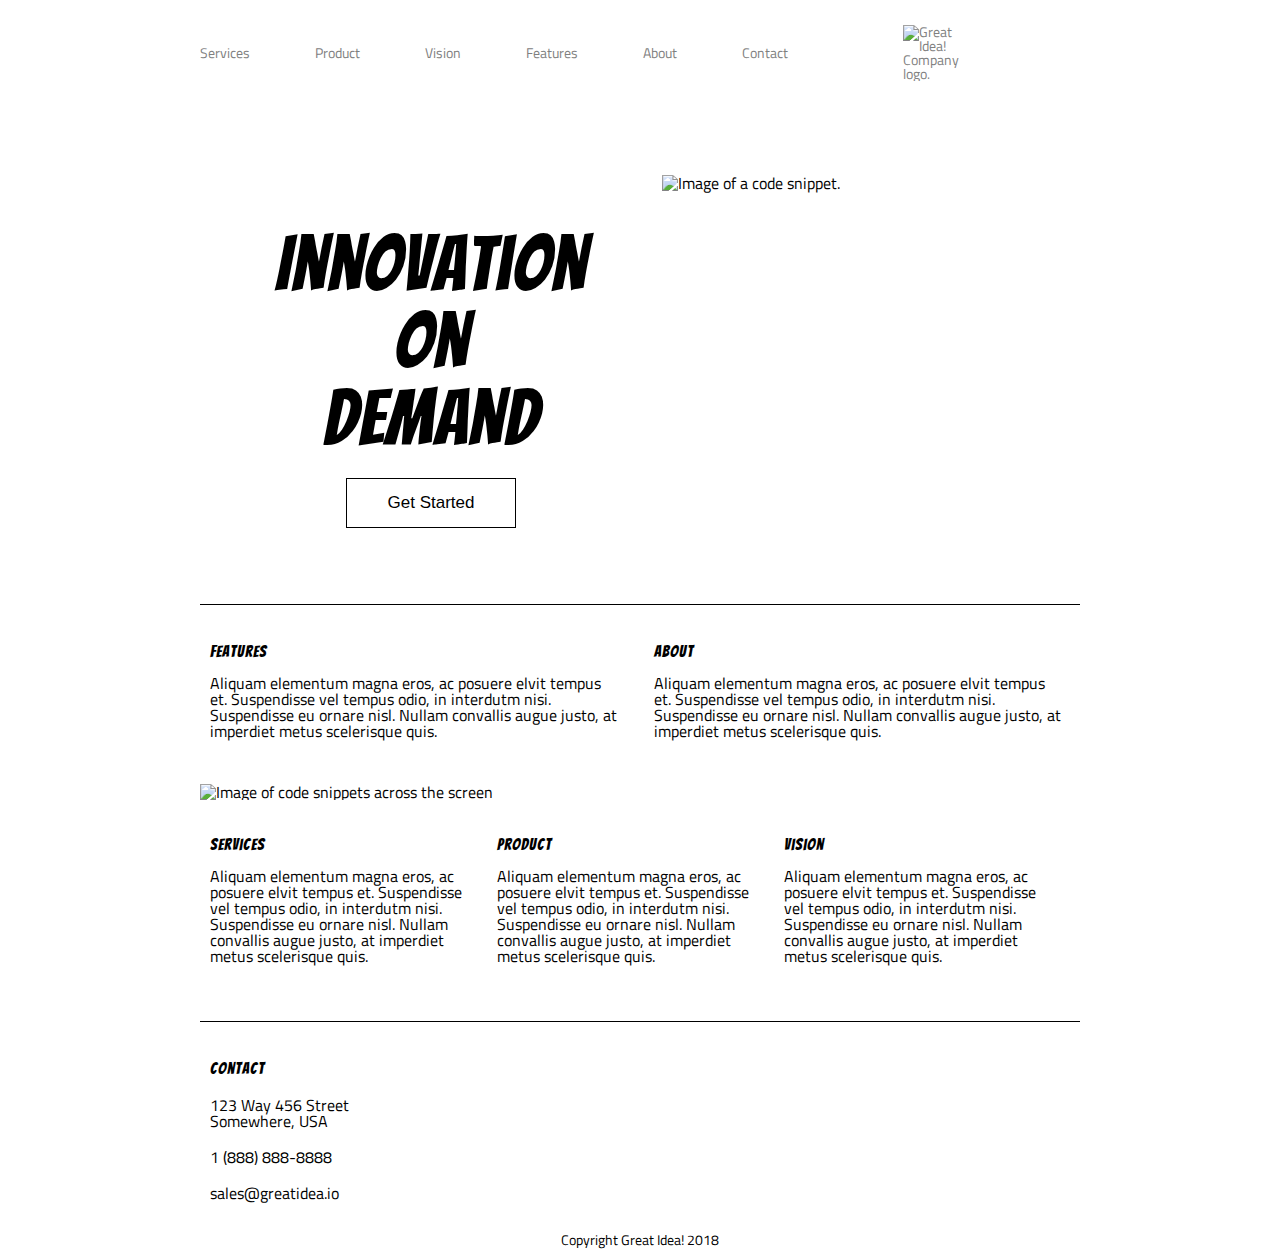
==== index.html @ 22bedd84 "This is adding the HTML and CSS to their respective pages to begin today's work" ====
<!doctype html>

<html lang="en">
<head>
  <meta charset="utf-8">
  <meta name="viewport" content="width=device-width, initial-scale=1.0">
  <title>Great Idea - Responsive I</title>

  <link href="https://fonts.googleapis.com/css?family=Bangers|Titillium+Web" rel="stylesheet">
  <link rel="stylesheet" href="css/index.css">

</head>

<body>
  <div class="container">

    <header>
      <nav>
        <a href="services.html">Services</a>
        <a href="products.html">Product</a>
        <a href="#">Vision</a>
        <a href="#">Features</a>
        <a href="#">About</a>
        <a href="#">Contact</a>
       <a href="index.html">
      <img class="logo" src="https://tk-assets.lambdaschool.com/c7e8c14d-d7ad-4d21-9c18-4a68c77e5ad5_logo.png" alt="Great Idea! Company logo.">
      </a>
      </nav>
    </header>
  
    <section class="cta">
      <div class="cta-text">
        <h1>Innovation<br> On<br> Demand</h1>
        <button>Get Started</button>
      </div>
     <img src="img/header-img.png" alt="Image of a code snippet.">
    </section>
  
    <section class="main-content">
  
      <div class="top-content">
        <div class="text-content">
          <h4>Features</h4>
          <p>Aliquam elementum magna eros, ac posuere elvit tempus et. Suspendisse vel tempus odio, in interdutm nisi. Suspendisse eu ornare nisl. Nullam convallis augue justo, at imperdiet metus scelerisque quis.</p>
        </div>
        <div class="text-content"> 
          <h4>About</h4>
          <p>Aliquam elementum magna eros, ac posuere elvit tempus et. Suspendisse vel tempus odio, in interdutm nisi. Suspendisse eu ornare nisl. Nullam convallis augue justo, at imperdiet metus scelerisque quis.</p>
        </div>
      </div>
  
      <img class="middle-img" src="img/mid-page-accent.jpg" alt="Image of code snippets across the screen">
  
      <div class="bottom-content">
        <div class="text-content">
          <h4>Services</h4>
          <p>Aliquam elementum magna eros, ac posuere elvit tempus et. Suspendisse vel tempus odio, in interdutm nisi. Suspendisse eu ornare nisl. Nullam convallis augue justo, at imperdiet metus scelerisque quis.</p>
        </div>
        <div class="text-content">
          <h4>Product</h4>
          <p>Aliquam elementum magna eros, ac posuere elvit tempus et. Suspendisse vel tempus odio, in interdutm nisi. Suspendisse eu ornare nisl. Nullam convallis augue justo, at imperdiet metus scelerisque quis.</p>
        </div>
        <div class="text-content">
          <h4>Vision</h4>
          <p>Aliquam elementum magna eros, ac posuere elvit tempus et. Suspendisse vel tempus odio, in interdutm nisi. Suspendisse eu ornare nisl. Nullam convallis augue justo, at imperdiet metus scelerisque quis.</p>
        </div>
      </div>
  
    </section>
  
    <section class="contact">
  
      <h4>Contact</h4>
  
      <p>123 Way 456 Street<br> Somewhere, USA</p>
  
      <p>1 (888) 888-8888</p>
  
      <p>sales@greatidea.io</p>
  
    </section>
  
    <footer>
      <p>Copyright Great Idea! 2018</p>
    </footer>
  
  </div><!-- container --> 
      
</body>
</html>
---- css/index.css ----
/* http://meyerweb.com/eric/tools/css/reset/ 
   v2.0 | 20110126
   License: none (public domain)
*/

html, body, div, span, applet, object, iframe,
h1, h2, h3, h4, h5, h6, p, blockquote, pre,
a, abbr, acronym, address, big, cite, code,
del, dfn, em, img, ins, kbd, q, s, samp,
small, strike, strong, sub, sup, tt, var,
b, u, i, center,
dl, dt, dd, ol, ul, li,
fieldset, form, label, legend,
table, caption, tbody, tfoot, thead, tr, th, td,
article, aside, canvas, details, embed, 
figure, figcaption, footer, header, hgroup, 
menu, nav, output, ruby, section, summary,
time, mark, audio, video {
	margin: 0;
	padding: 0;
	border: 0;
	font-size: 100%;
	font: inherit;
	vertical-align: baseline;
}
/* HTML5 display-role reset for older browsers */
article, aside, details, figcaption, figure, 
footer, header, hgroup, menu, nav, section {
	display: block;
}
body {
	line-height: 1;
}
ol, ul {
	list-style: none;
}
blockquote, q {
	quotes: none;
}
blockquote:before, blockquote:after,
q:before, q:after {
	content: '';
	content: none;
}
table {
	border-collapse: collapse;
	border-spacing: 0;
}

/* Set every element's box-sizing to border-box */
* {
    box-sizing: border-box;
}

html, body {
    height: 100%;
    font-family: 'Titillium Web', sans-serif;
}

h1, h2, h3, h4, h5 {
    font-family: 'Bangers', cursive;
    letter-spacing: 1px;
    margin-bottom: 15px;
}

/* Copy and paste your work from yesterday here and start to refactor into flexbox */



/* http://meyerweb.com/eric/tools/css/reset/ 
   v2.0 | 20110126
   License: none (public domain)
*/

html, body, div, span, applet, object, iframe,
h1, h2, h3, h4, h5, h6, p, blockquote, pre,
a, abbr, acronym, address, big, cite, code,
del, dfn, em, img, ins, kbd, q, s, samp,
small, strike, strong, sub, sup, tt, var,
b, u, i, center,
dl, dt, dd, ol, ul, li,
fieldset, form, label, legend,
table, caption, tbody, tfoot, thead, tr, th, td,
article, aside, canvas, details, embed, 
figure, figcaption, footer, header, hgroup, 
menu, nav, output, ruby, section, summary,
time, mark, audio, video {
	margin: 0;
	padding: 0;
	border: 0;
	font-size: 100%;
	font: inherit;
	vertical-align: baseline;
}
/* HTML5 display-role reset for older browsers */
article, aside, details, figcaption, figure, 
footer, header, hgroup, menu, nav, section {
	display: block;
}
body {
	line-height: 1;
}
ol, ul {
	list-style: none;
}
blockquote, q {
	quotes: none;
}
blockquote:before, blockquote:after,
q:before, q:after {
	content: '';
	content: none;
}
table {
	border-collapse: collapse;
	border-spacing: 0;
}

/* Set every element's box-sizing to border-box */
* {
    box-sizing: border-box;
}

html, body {
    height: 100%;
    font-family: 'Titillium Web', sans-serif;
}

h1, h2, h3, h4, h5 {
    font-family: 'Bangers', cursive;
    letter-spacing: 1px;
    margin-bottom: 15px;
}

.container {
  width: 880px;
  /* TB LR */
  margin: 0 auto;  
  
}

/* header */

header nav {
  width: 691px;
  display: flex;
  flex-flow: row nowrap;
  justify-content: flex-start;
  align-items: center;
}

header nav a {
  display:flex;
  justify-content: space-between;
  margin-right: 65px;
  font-size: 14px;
  color: gray;
  text-decoration: none;
}

header nav a:hover {
  text-decoration: underline;
}

header nav a:first-child {
  margin-left: 0;
}

header nav a:last-child {
  margin-right: 0;
}

header .logo {
  margin-top: 25px;
  margin-left: 50px;
  margin-bottom:25px;

}

/* cta */

.cta{
	display:flex;
}

.cta .cta-text {
  display: flex;
  flex-flow: column wrap;
  justify-content: flex-start;
  align-content: center;
  font-size: 77px;
  margin-top: 120px;
  text-align: center;
  padding: 0px 75px;
}

.cta .cta-text button {
  background: white;
  margin-top: 6px;
  /*padding: 8px 44px;*/
  font-size: 17px;
  border: 1px solid black;
  cursor: pointer;
  align-self: center;
  width: 170px;
  height: 50px;
}

.cta .cta-text button:hover {
  background: black;
  color: white;
}

.cta img {
  margin-top: 69px;
}

.main-content {
  border-top: 1px solid black;
  margin-top: 76px;
  padding-top: 39px;
  
}

.main-content .top-content {
  padding: 0 10px;
  display: flex;
  justify-content: flex-start;
  align-items: space-evenly;
}

.main-content .top-content .text-content {
  width: 410px;
  display: flex;
  flex-flow: column wrap;
  margin-right: 34px;
}

.main-content .top-content .text-content:last-child {
  margin-right: 0;
}

.main-content .middle-img {
  margin-top: 45px;
}

.main-content .bottom-content {
  margin-top: 37px;
  padding: 0 10px;
  display: flex;
}

.main-content .bottom-content .text-content {
  width: 275px;
  display: flex;
  flex-flow: column wrap;
  margin-right: 12px;
}

.main-content .bottom-content .text-content:last-child {
  margin-right: 0;
}

.contact {
  margin-top: 57px;
  border-top: 1px solid black;
  padding: 39px 10px 0;
}

.contact p {
  margin: 20px 0;
}

footer {
  margin: 32px 0;
  text-align: center;
  font-size: 14px;
}

/*begin services specific css here */
.services-top {
	margin-top: 25px;
	border-top: 1px solid black;
	padding-top: 25px;
	margin-bottom: 25px;
	padding-bottom: 25px;
	border-bottom: 1px solid black;
}

.services-sub {
  display: flex;
  justify-content: space-between;
  align-items: space-evenly;

}	
.services-content {
  width: 400px;
  display: flex;
  flex-flow: column wrap;
  padding: 15px;
  border: 1px solid black;
  margin-bottom: 40px;
  background: ghostwhite;
}
.services-content-2 {
  width: 400px;
  display: flex;
  flex-flow: column wrap;
  padding: 15px;
  margin-bottom: 40px;
}
.services-introduction {
  margin-top: 25px;
}
.services-button {
  margin-top: 25px;
  margin-bottom: 10px;
  height: 40px;
  width: 150px;
  border-radius: 10px;
  border: 1px solid black;
  background: white;
  color: black;
}
.fact-list {
	margin-top: 25px;
	list-style-type: square;
    list-style-position: inside;
}

/*Products CSS starts here!*/

.products-top {
	margin-top: 25px;
	border-top: 1px solid black;
	padding-top: 25px;
	margin-bottom: 25px;
	padding-bottom: 25px;
	border-bottom: 1px solid black;
}

.products-sub {
  display: flex;
  justify-content: space-between;
  align-items: space-evenly;

}	
.products-content {
  width: 400px;
  display: flex;
  flex-flow: column wrap;
  padding: 15px;
  margin-bottom: 40px;


}
.products-content-2 {
  width: 400px;
  display: flex;
  flex-flow: column wrap;
  padding: 15px;
  margin-bottom: 40px;
}
.products-introduction {
  margin-top: 25px;
}
.products-button {
  margin-top: 25px;
  margin-bottom: 10px;
  height: 40px;
  width: 150px;
  border-radius: 10px;
  border: 1px solid black;
  background: white;
  color: black;
}
.fact-list {
	margin-top: 25px;
	list-style-type: square;
    list-style-position: inside;
}

.products-info-img {
	width: 300px;
	height: 300px;
	border-radius: 25px;
}

.products-info-img-bottom {
	width: 300px;
	height: 300px;
	border-radius: 25px;
	margin-left: 20px;
}
.products-info-img-top {
	width: 800px;
	height: 100px;
	border-radius: 15px;
	margin-bottom: 25px;
	margin-left: 50px;
}
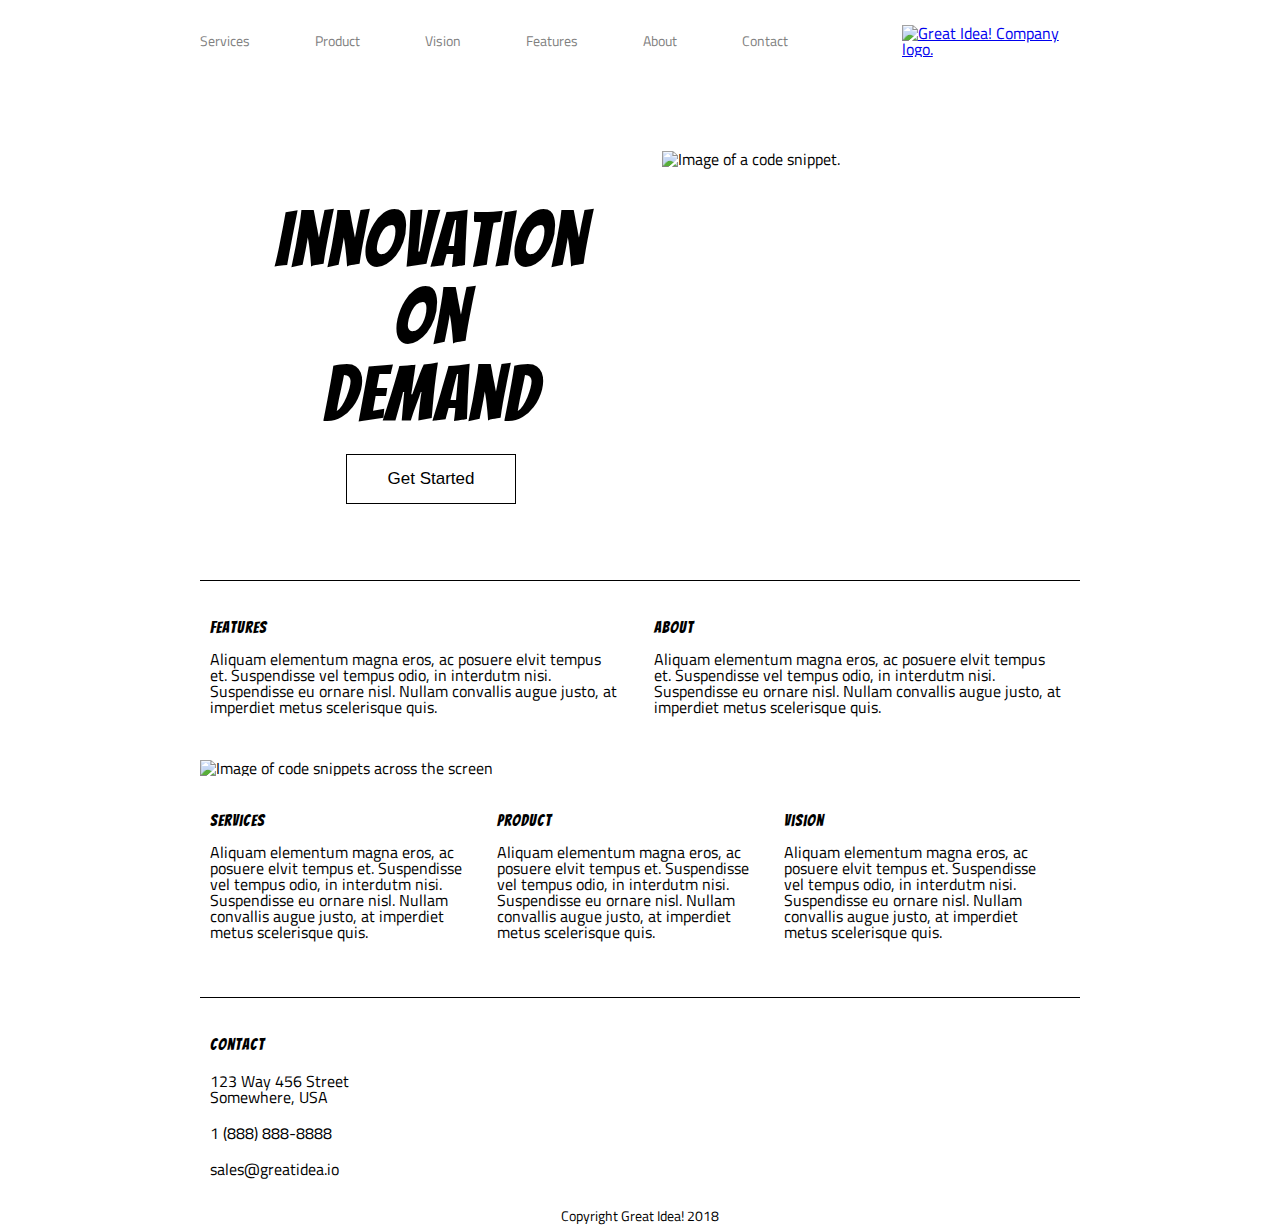
==== commit 966ef33c: "Completed most of tablet design, now working on nav for both tablet/phone. Added old producs/service" ====
--- a/index.html
+++ b/index.html
@@ -22,10 +22,10 @@
         <a href="#">Features</a>
         <a href="#">About</a>
         <a href="#">Contact</a>
-       <a href="index.html">
-      <img class="logo" src="https://tk-assets.lambdaschool.com/c7e8c14d-d7ad-4d21-9c18-4a68c77e5ad5_logo.png" alt="Great Idea! Company logo.">
-      </a>
       </nav>
+      <a href="index.html">
+        <img class="logo" src="https://tk-assets.lambdaschool.com/c7e8c14d-d7ad-4d21-9c18-4a68c77e5ad5_logo.png" alt="Great Idea! Company logo.">
+        </a>
     </header>
   
     <section class="cta">
@@ -85,6 +85,6 @@
     </footer>
   
   </div><!-- container --> 
-      
+
 </body>
 </html>--- a/css/index.css
+++ b/css/index.css
@@ -133,13 +133,16 @@
 }
 
 .container {
-  width: 880px;
+  max-width: 880px;
   /* TB LR */
-  margin: 0 auto;  
-  
+  margin: 0 auto;   
 }
 
 /* header */
+
+header {
+    display: flex;
+}
 
 header nav {
   width: 691px;
@@ -398,4 +401,79 @@
 	border-radius: 15px;
 	margin-bottom: 25px;
 	margin-left: 50px;
+}
+/* Tablet styling begins here */
+@media (max-width: 800px) {
+    .container {
+        width: 100%;
+        /* TB LR */
+        margin: 0 auto;      
+    }
+    .cta img {
+        display: none;
+      }
+    .middle-img {
+    width: 100%;
+    }
+    .cta-text {
+        margin: 0 auto;
+    }
+    header nav {
+        display: flex;
+        flex-flow: column wrap;
+        justify-content: space-around;
+        align-items: center;
+      } 
+      
+     header nav a {
+        font-size: 14px;
+        color: gray;
+        text-decoration: none;
+        margin: 10% 0;
+      }
+
+    /* header nav a img {
+        align-self: center;
+    } */
+/* Phone styling begins here */
+@media (max-width: 500px) {
+    .container {
+        width: 100%;
+        /* TB LR */
+        margin: 0 auto;      
+    }
+
+     header nav {
+        display: flex;
+        flex-flow: column nowrap;
+        justify-content: center;
+        align-items: center;
+      } 
+      
+     header nav a {
+        font-size: 14px;
+        color: gray;
+        text-decoration: none;
+        margin: 0;
+      }
+      
+      .cta img {
+        display: none;
+      }
+      
+      .middle-img {
+        width: 100%;
+      }
+
+      .top-content {
+        display: flex;
+        flex-flow: column wrap;
+      }
+      .bottom-content {
+        display: flex;
+        flex-flow: column wrap;
+      }
+      .text-content {
+        margin: 10% 0;
+      }
 }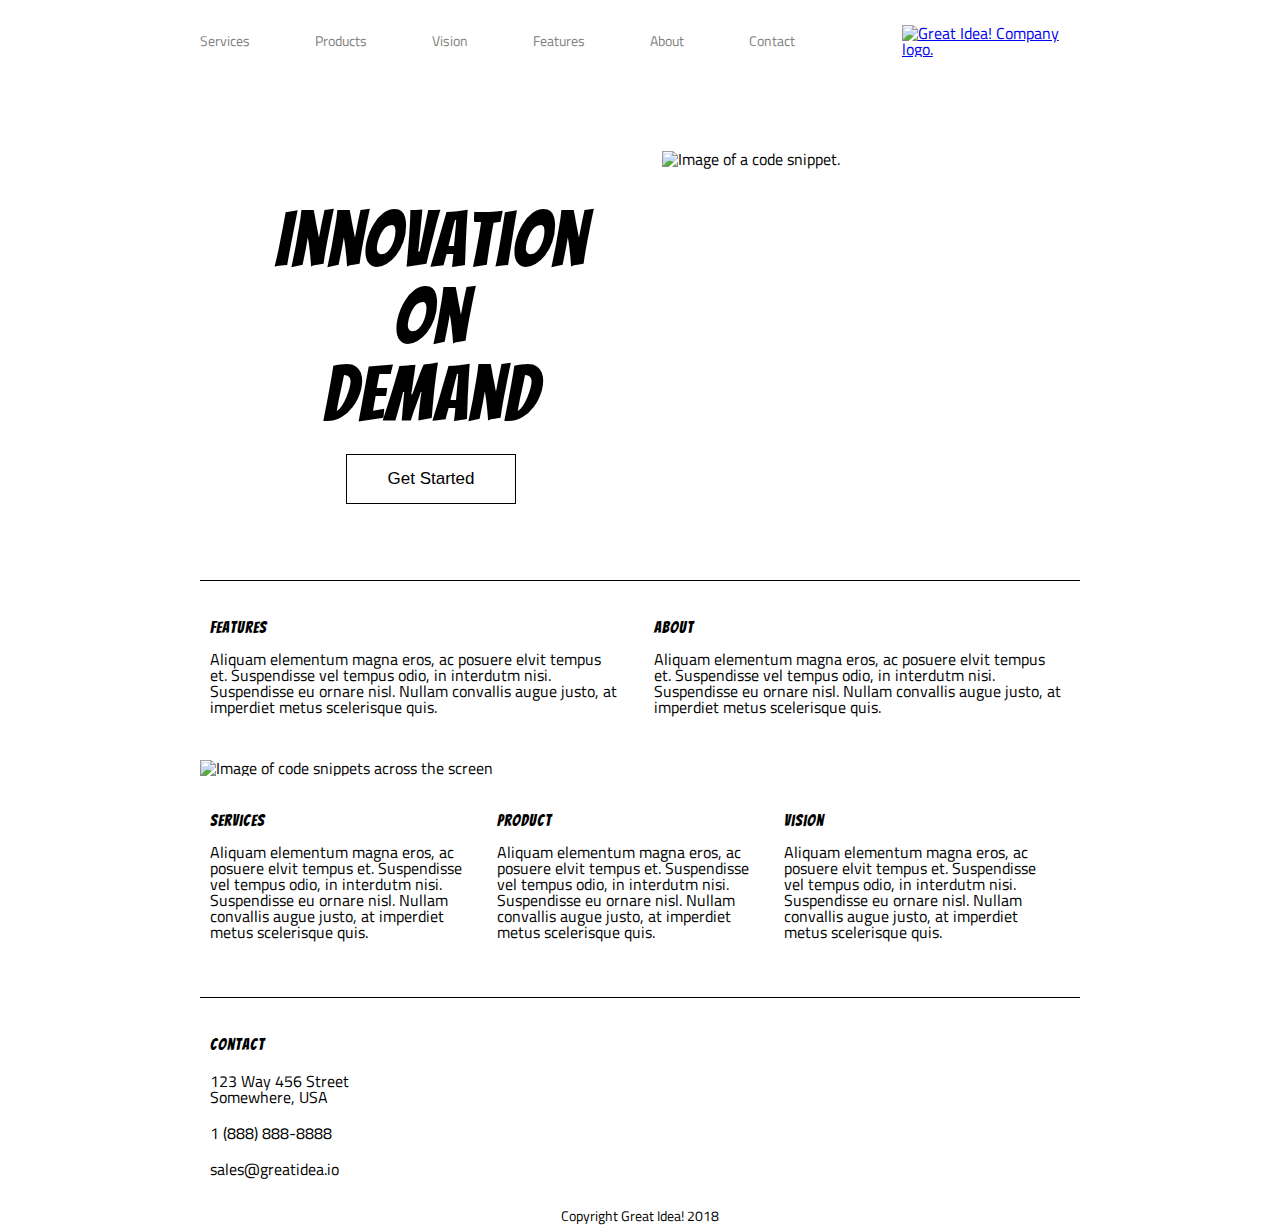
==== commit 0ded85e0: "Finished with today's project (save one error in CSS regarding top-down code bleeding from tablet to" ====
--- a/index.html
+++ b/index.html
@@ -17,7 +17,7 @@
     <header>
       <nav>
         <a href="services.html">Services</a>
-        <a href="products.html">Product</a>
+        <a href="products.html">Products</a>
         <a href="#">Vision</a>
         <a href="#">Features</a>
         <a href="#">About</a>
@@ -25,7 +25,7 @@
       </nav>
       <a href="index.html">
         <img class="logo" src="https://tk-assets.lambdaschool.com/c7e8c14d-d7ad-4d21-9c18-4a68c77e5ad5_logo.png" alt="Great Idea! Company logo.">
-        </a>
+      </a>
     </header>
   
     <section class="cta">
--- a/css/index.css
+++ b/css/index.css
@@ -312,7 +312,7 @@
   padding: 15px;
   margin-bottom: 40px;
 }
-.services-introduction {
+.services-intro {
   margin-top: 25px;
 }
 .services-button {
@@ -354,9 +354,8 @@
   flex-flow: column wrap;
   padding: 15px;
   margin-bottom: 40px;
-
-
-}
+}
+
 .products-content-2 {
   width: 400px;
   display: flex;
@@ -364,9 +363,7 @@
   padding: 15px;
   margin-bottom: 40px;
 }
-.products-introduction {
-  margin-top: 25px;
-}
+
 .products-button {
   margin-top: 25px;
   margin-bottom: 10px;
@@ -405,75 +402,178 @@
 /* Tablet styling begins here */
 @media (max-width: 800px) {
     .container {
-        width: 100%;
         /* TB LR */
         margin: 0 auto;      
     }
+    header {
+        width: 100%;
+        display: flex;
+        flex-flow: column-reverse wrap;
+        justify-content: center;
+        align-items: center;
+    }
+    header a {
+            display: flex;
+            justify-content: center;
+            align-items: center;
+            padding-right: 50px;
+    }
+    header a img {
+        justify-content: center;
+        align-items: center;
+    }
+     header nav {
+        display: flex;
+        flex-flow: row nowrap;
+        align-items: center;
+        justify-content: center;
+     }  
+    header nav a {
+        justify-content: center;
+        align-items: center;
+        font-size: 24px;
+        color: gray;
+        text-decoration: none;
+        margin: 0;
+        padding: 15px;
+    }   
     .cta img {
         display: none;
-      }
+    }
     .middle-img {
     width: 100%;
     }
     .cta-text {
         margin: 0 auto;
     }
-    header nav {
-        display: flex;
-        flex-flow: column wrap;
-        justify-content: space-around;
-        align-items: center;
-      } 
-      
-     header nav a {
-        font-size: 14px;
-        color: gray;
-        text-decoration: none;
-        margin: 10% 0;
-      }
-
-    /* header nav a img {
+/* Tablet Services styling begins here */
+    .services-info-img {
+        display: none;
+    }
+    .services-header-img {
+        display: none;
+    }
+    .services-button {
         align-self: center;
-    } */
+    }
+    .services-sub {
+        justify-content: center;
+    }
+    .services-intro {
+        justify-content:center;
+        align-items:center;
+        padding: 30px;
+    }
+ /* Tablet Products styling begins here */
+    .products-info-img-top {
+        display: none;
+    }
+    .products-info-img-bottom {
+        display: none;
+    }
+    .products-info-img {
+        display: none;
+    }
+    .products-sub {
+        justify-content: center;
+        align-items: center;
+    }
+    .products-content {
+        justify-content:center;
+        align-items:center;
+    }
+    .products-intro {
+        justify-content:center;
+        align-items:center;
+        padding: 30px;
+    }
+}
 /* Phone styling begins here */
 @media (max-width: 500px) {
     .container {
-        width: 100%;
         /* TB LR */
         margin: 0 auto;      
     }
-
-     header nav {
-        display: flex;
-        flex-flow: column nowrap;
-        justify-content: center;
-        align-items: center;
-      } 
-      
-     header nav a {
-        font-size: 14px;
+    header {
+        width: 100%;
+        display: flex;
+        flex-direction: column-reverse;
+        margin: 0;
+        padding: 0;
+    }
+    header a {
+        display: flex;
+        justify-content: center;
+        align-items: center;
+        padding-right: 50px;
+    }
+    .logo {
+        display: flex;
+        flex-direction: column;
+        align-self: flex-end;
+    }
+    header nav {
+        width: 100%;
+        display: flex;
+        flex-flow: column wrap;
+        align-items: center;
+        justify-content: center;
+    } 
+    header nav a {
+        align-items: center;
+        font-size: 24px;
         color: gray;
         text-decoration: none;
-        margin: 0;
-      }
-      
-      .cta img {
-        display: none;
-      }
-      
-      .middle-img {
+        padding: 30px;
+        border-bottom: 0.5px solid grey;
+    }
+
+    header nav a:first-child {
+        border-top: 1px solid grey;
+    }
+    
+    .cta img {
+        display: none;
+    }
+    
+    .middle-img {
         width: 100%;
-      }
-
-      .top-content {
+    }
+
+    .top-content {
         display: flex;
         flex-flow: column wrap;
-      }
-      .bottom-content {
-        display: flex;
-        flex-flow: column wrap;
-      }
-      .text-content {
+    }
+    .bottom-content {
+        display: flex;
+        flex-flow: row wrap;
+        width: 100%;
+    }
+    .text-content {
         margin: 10% 0;
-      }
+    }
+/*Phone Services styling begins here */
+
+/*All Styling from Services for Phone will be inherited at this time */
+
+/*Phone Products styling begins here */
+    .products-info-img-top {
+        display: none;
+    }
+    .products-info-img-bottom {
+        display: none;
+    }
+    .prodcuts-info-img {
+        display: block;
+    }
+    .products-sub {
+        justify-content: center;
+        align-items: center;
+    }
+  
+    .products-intro {
+        justify-content:center;
+        align-items:center;
+        padding: 30px;
+    }
 }